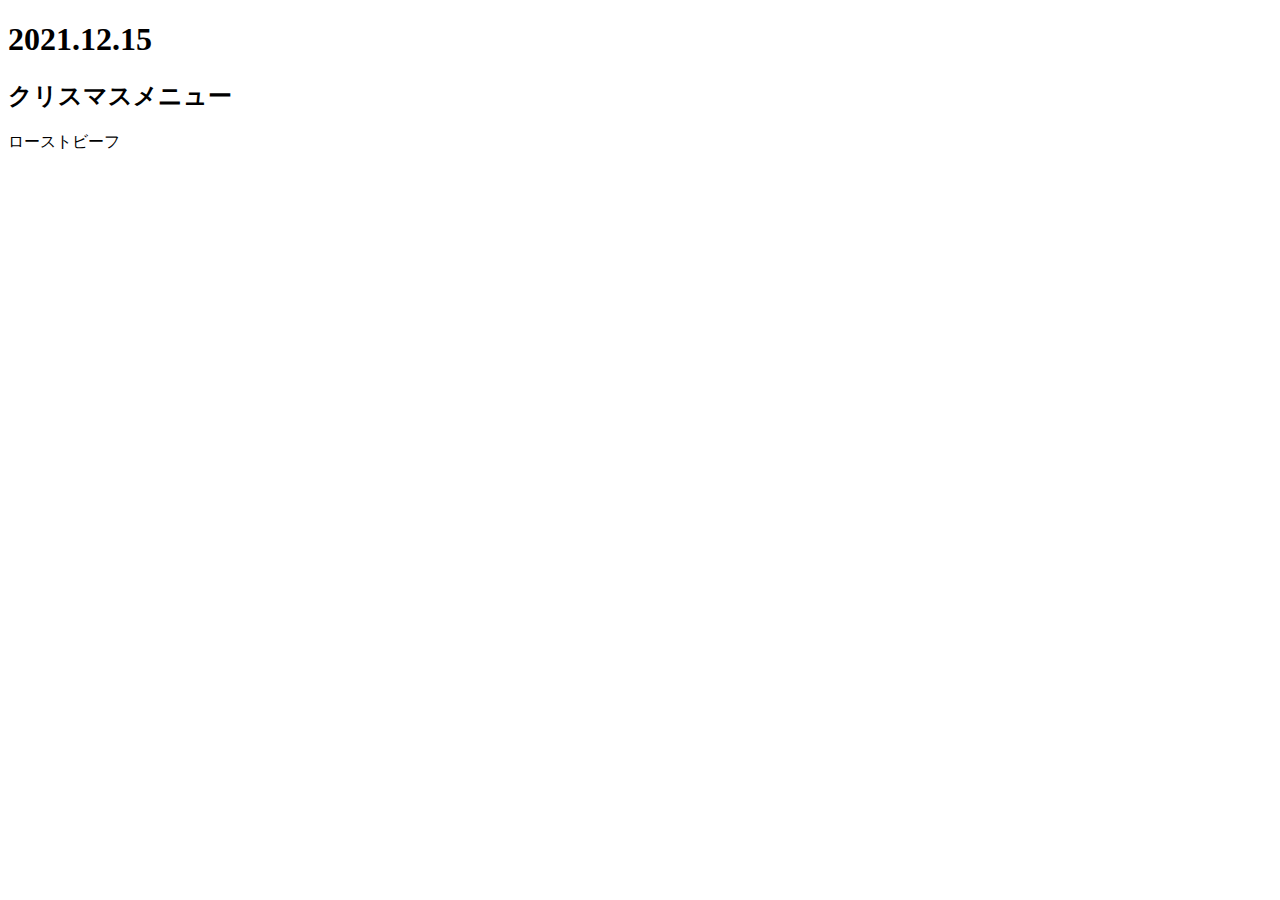
==== index.html @ 22149333 "Create index.html" ====
<!DOCTYPE html>
    <html>
        <head>
            <meta charset="utf-8">
            <meta name="viewport" content="width=device-width, initial-scale=1.0">
            <title>2021.Cristmas</title>
            <link href="https://maxcdn.bootstrapcdn.com/font-awesome/4.7.0/css/font-awesome.min.css" rel="stylesheet" integrity="sha384-wvfXpqpZZVQGK6TAh5PVlGOfQNHSoD2xbE+QkPxCAFlNEevoEH3Sl0sibVcOQVnN" crossorigin="anonymous">
            <link rel="stylesheet" type="text/css" href="cristmas.css">
            <script src="https://code.jquery.com/jquery-3.6.0.min.js" integrity="sha256-/xUj+3OJU5yExlq6GSYGSHk7tPXikynS7ogEvDej/m4=" crossorigin="anonymous"></script>
        </head>
        <body>
            <header>

            </header>
            <div class="title">
                <h1>2021.12.15</h1>
                <h2>クリスマスメニュー</h2>
            </div>
            <div class="main">
                <div class="メニュー">
                    <p>ローストビーフ</p>
                    <a href=""></a>
                </div>

            </div>
            <div class="contact-form">

            </div>
            <footer>

            </footer>
            <script src="cristmas.js"></script>
        </body>
    </html>
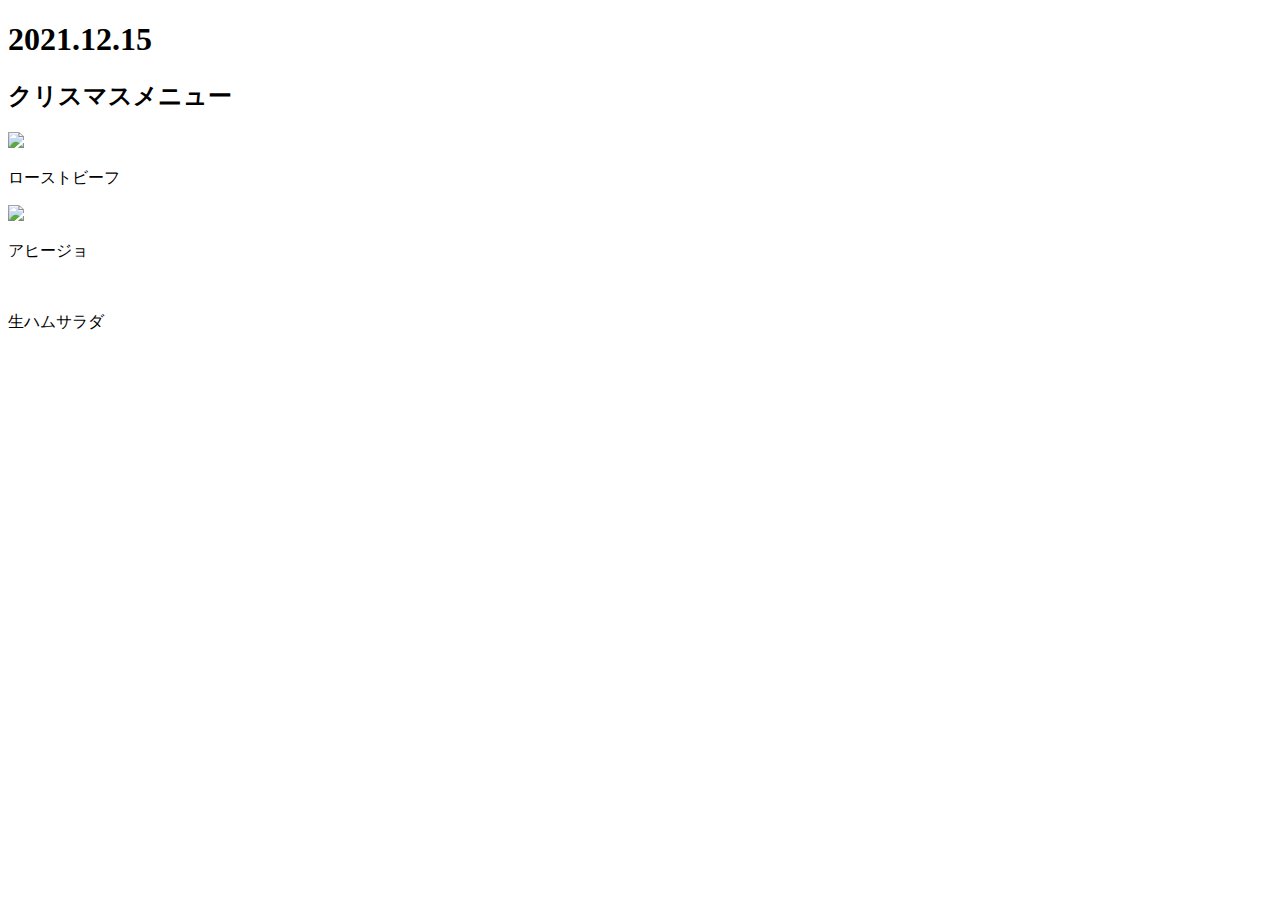
==== commit 802857ac: "Update index.html" ====
--- a/index.html
+++ b/index.html
@@ -10,16 +10,24 @@
         </head>
         <body>
             <header>
-
+                <div class="title">
+                    <h1>2021.12.15</h1>
+                    <h2>クリスマスメニュー</h2>
+                </div>
             </header>
-            <div class="title">
-                <h1>2021.12.15</h1>
-                <h2>クリスマスメニュー</h2>
-            </div>
             <div class="main">
-                <div class="メニュー">
+                <div class="menu 1">
+                    <img src="https://github.com/aki071880/akiyun/blob/main/%E3%83%AD%E3%83%BC%E3%82%B9%E3%83%88%E3%83%92%E3%82%99%E3%83%BC%E3%83%95.jpeg?raw=true">
                     <p>ローストビーフ</p>
                     <a href=""></a>
+                </div>
+                <div class="menu 2">
+                    <img src="https://github.com/aki071880/akiyun/blob/main/%E3%82%A2%E3%83%92%E3%83%BC%E3%82%B7%E3%82%99%E3%83%A7.jpeg?raw=true">
+                    <p>アヒージョ</p>
+                </div>
+                <div class="menu 3">
+                    <img src="https://github.com/aki071880/akiyun/blob/main/%E7%94%9F%E3%83%8F%E3%83%A0%E3%82%B5%E3%83%A9%E3%82%BF%E3%82%99.jpeg?raw=true" alt="">
+                    <p>生ハムサラダ</p>
                 </div>
 
             </div>
--- a/cristmas.css
+++ b/cristmas.css
@@ -0,0 +1 @@
+
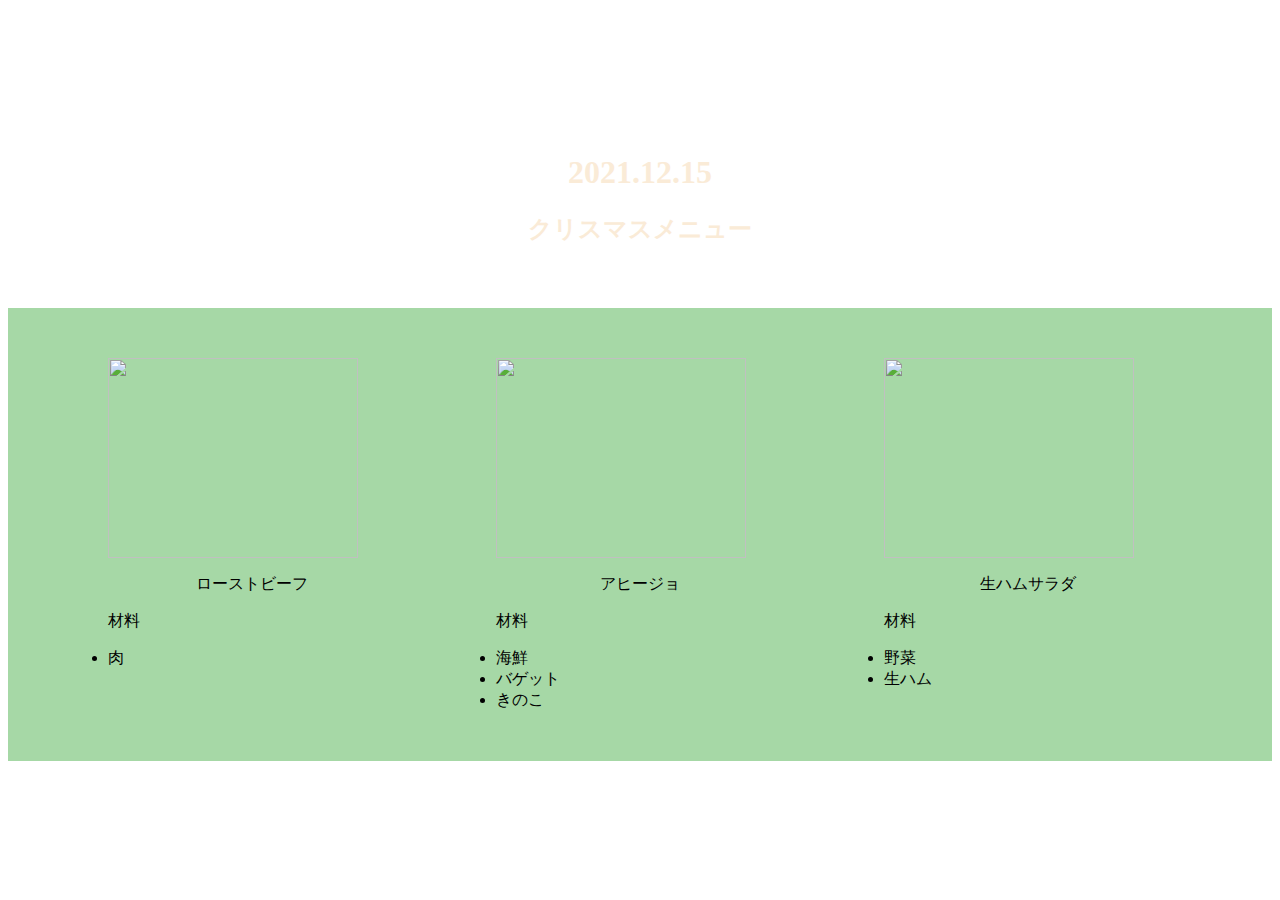
==== commit 759ae5d0: "Update index.html" ====
--- a/index.html
+++ b/index.html
@@ -16,22 +16,32 @@
                 </div>
             </header>
             <div class="main">
-                <div class="menu 1">
-                    <img src="https://github.com/aki071880/akiyun/blob/main/%E3%83%AD%E3%83%BC%E3%82%B9%E3%83%88%E3%83%92%E3%82%99%E3%83%BC%E3%83%95.jpeg?raw=true">
-                    <p>ローストビーフ</p>
-                    <a href=""></a>
+                <div class="menu"></div>
+                    <div class="menu-list 1">
+                        <img src="https://github.com/aki071880/akiyun/blob/main/%E3%83%AD%E3%83%BC%E3%82%B9%E3%83%88%E3%83%92%E3%82%99%E3%83%BC%E3%83%95.jpeg?raw=true">
+                        <p>ローストビーフ</p>
+                        <p class="a">材料</p>
+                        <li>肉</li>
+                        <a href=""></a>
+                    </div>
+                    <div class="menu-list 2">
+                        <img src="https://github.com/aki071880/akiyun/blob/main/%E3%82%A2%E3%83%92%E3%83%BC%E3%82%B7%E3%82%99%E3%83%A7.jpeg?raw=true">
+                        <p>アヒージョ</p>
+                        <p class="a">材料</p>
+                        <li>海鮮</li>
+                        <li>バゲット</li>
+                        <li>きのこ</li>
+                    </div>
+                    <div class="menu-list 3">
+                        <img src="https://github.com/aki071880/akiyun/blob/main/%E7%94%9F%E3%83%8F%E3%83%A0%E3%82%B5%E3%83%A9%E3%82%BF%E3%82%99.jpeg?raw=true" alt="">
+                        <p>生ハムサラダ</p>
+                        <p class="a">材料</p>
+                        <li>野菜</li>
+                        <li>生ハム</li>
+                    </div>
                 </div>
-                <div class="menu 2">
-                    <img src="https://github.com/aki071880/akiyun/blob/main/%E3%82%A2%E3%83%92%E3%83%BC%E3%82%B7%E3%82%99%E3%83%A7.jpeg?raw=true">
-                    <p>アヒージョ</p>
-                </div>
-                <div class="menu 3">
-                    <img src="https://github.com/aki071880/akiyun/blob/main/%E7%94%9F%E3%83%8F%E3%83%A0%E3%82%B5%E3%83%A9%E3%82%BF%E3%82%99.jpeg?raw=true" alt="">
-                    <p>生ハムサラダ</p>
-                </div>
-
             </div>
-            <div class="contact-form">
+                <div class="contact-form">
 
             </div>
             <footer>
--- a/cristmas.css
+++ b/cristmas.css
@@ -1 +1,55 @@
+body{
+    max-width: 1500px;
+}
+header{
+    background-image: url('https://github.com/aki071880/akiyun/blob/main/%E3%82%AF%E3%83%AA%E3%82%B9%E3%83%9E%E3%82%B9.jpeg?raw=true');
+    background-size: cover;
+    height: 300px;
+}
 
+.title{
+    text-align: center;
+    padding-top: 125px;
+    color: antiquewhite;
+}
+
+.main{
+
+    display: flex;
+    text-align: center;
+    padding: 50px;
+    background-color: rgb(166, 216, 166);
+}
+
+.menu-list{
+    width: 30%;
+    align-items: flex-end;
+    margin: 0 50px;
+    text-align: center;
+    
+}
+
+img{
+    display: block;
+    width: 250px;
+    height: 200px;
+}
+li{
+    text-align: left;
+}
+.a{
+    text-align: left;
+}
+
+@media screen and (max-width: 480px) {
+	/* 480px以下に適用されるCSS（スマホ用） */
+    img{
+        width: 100%;
+    }
+    .menu{
+        width: 100%;
+    }
+    .main{
+        flex-direction: column;
+    }
+}
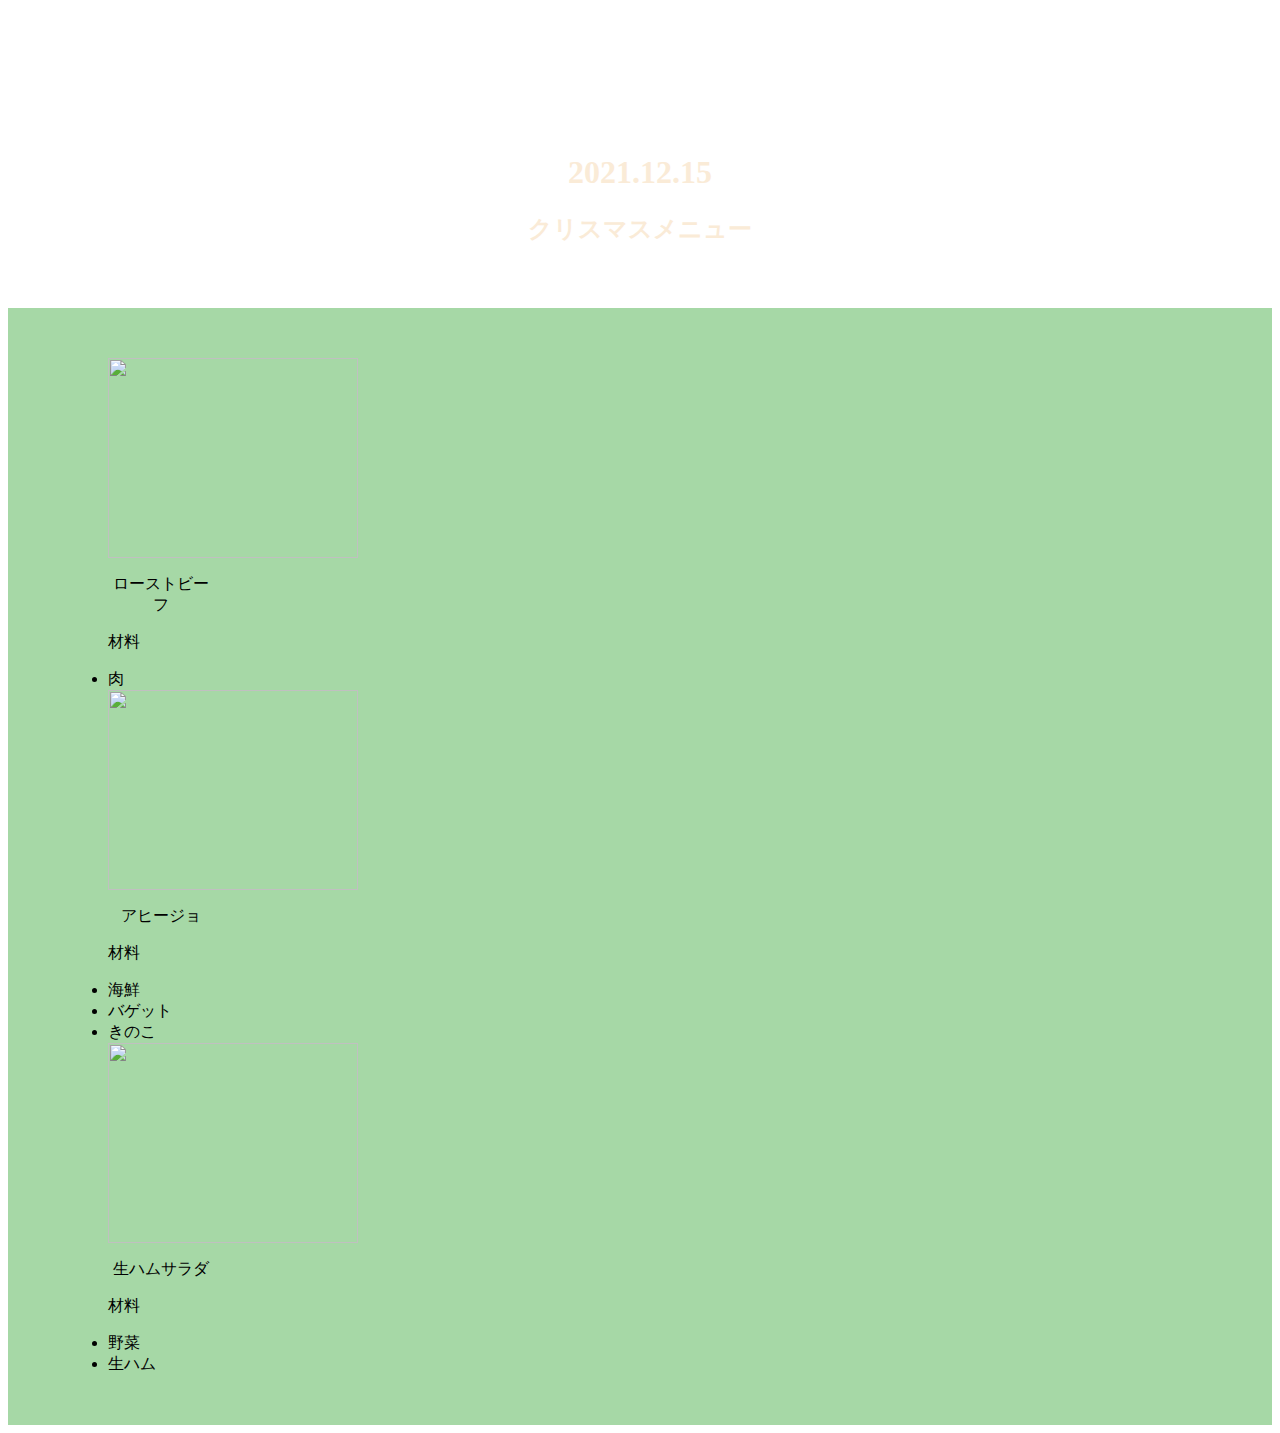
==== commit 94b1f32d: "Update index.html" ====
--- a/index.html
+++ b/index.html
@@ -16,7 +16,7 @@
                 </div>
             </header>
             <div class="main">
-                <div class="menu"></div>
+                <div class="menu">
                     <div class="menu-list 1">
                         <img src="https://github.com/aki071880/akiyun/blob/main/%E3%83%AD%E3%83%BC%E3%82%B9%E3%83%88%E3%83%92%E3%82%99%E3%83%BC%E3%83%95.jpeg?raw=true">
                         <p>ローストビーフ</p>
--- a/cristmas.css
+++ b/cristmas.css
@@ -51,5 +51,12 @@
     }
     .main{
         flex-direction: column;
+        padding: 0;
+    }
+    li{
+        text-align: left;
+    }
+    .a{
+        text-align: left;
     }
 }
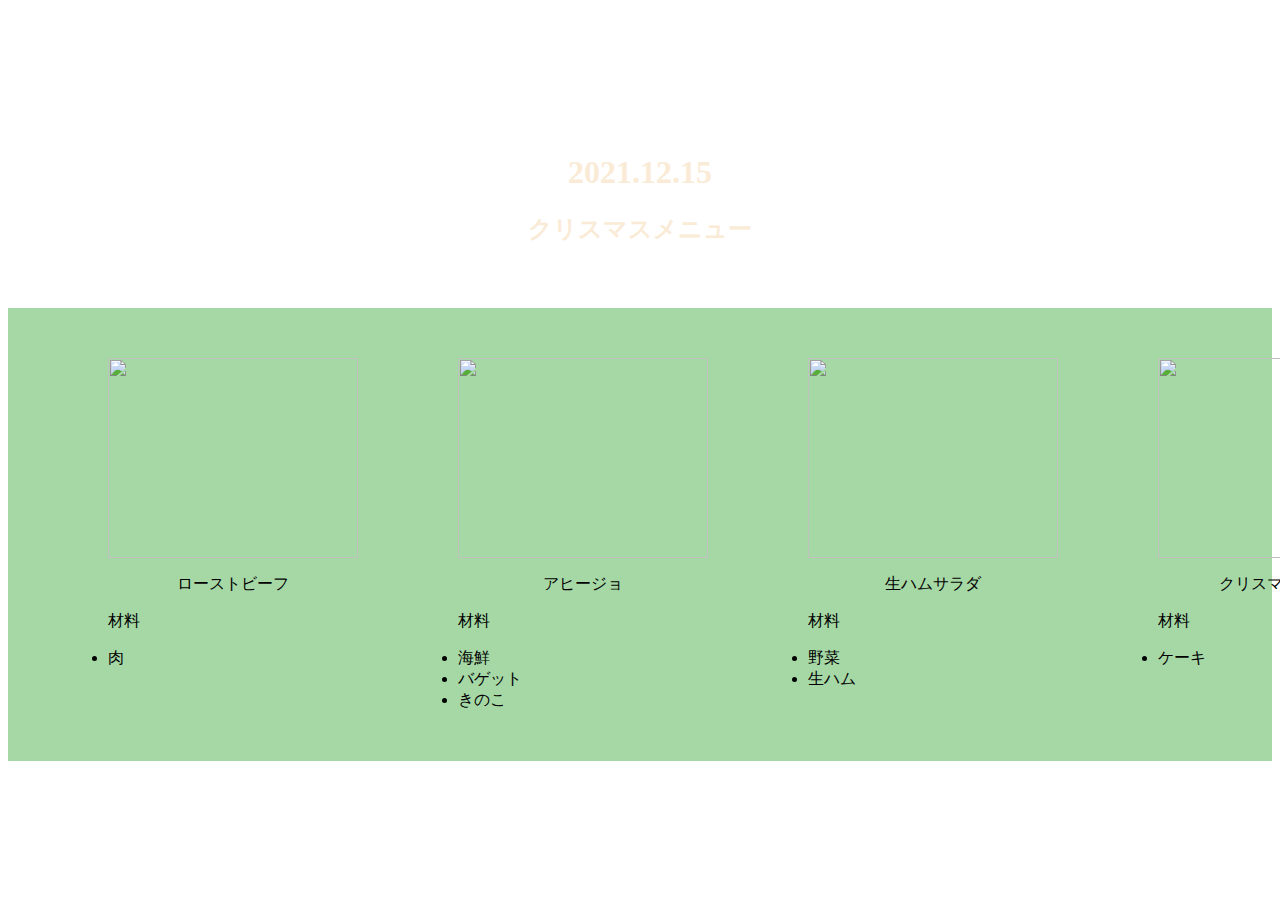
==== commit b48ed839: "Update index.html" ====
--- a/index.html
+++ b/index.html
@@ -39,6 +39,18 @@
                         <li>野菜</li>
                         <li>生ハム</li>
                     </div>
+                    <div class="menu-list 4">
+                        <img src="https://github.com/aki071880/akiyun/blob/main/%E3%82%B1%E3%83%BC%E3%82%AD.jpeg?raw=true" alt="">
+                        <p>クリスマスケーキ</p>
+                        <p class="a">材料</p>
+                        <li>ケーキ</li>
+                    </div>
+                    <div class="menu-list 5">
+                        <img src="https://github.com/aki071880/akiyun/blob/main/%E7%99%BD%E3%83%AF%E3%82%A4%E3%83%B3.jpeg?raw=true" alt="">
+                        <p>白ワイン</p>
+                        <p class="a">材料</p>
+                        <li>白ワイン</li>
+                    </div>
                 </div>
             </div>
                 <div class="contact-form">
--- a/cristmas.css
+++ b/cristmas.css
@@ -14,11 +14,12 @@
 }
 
 .main{
-
-    display: flex;
     text-align: center;
     padding: 50px;
     background-color: rgb(166, 216, 166);
+}
+.menu{
+    display: flex;
 }
 
 .menu-list{
@@ -34,6 +35,7 @@
     width: 250px;
     height: 200px;
 }
+
 li{
     text-align: left;
 }
@@ -48,10 +50,10 @@
     }
     .menu{
         width: 100%;
+        flex-direction: column;
     }
-    .main{
-        flex-direction: column;
-        padding: 0;
+    .menu-list{
+        padding-top: 30px;
     }
     li{
         text-align: left;
